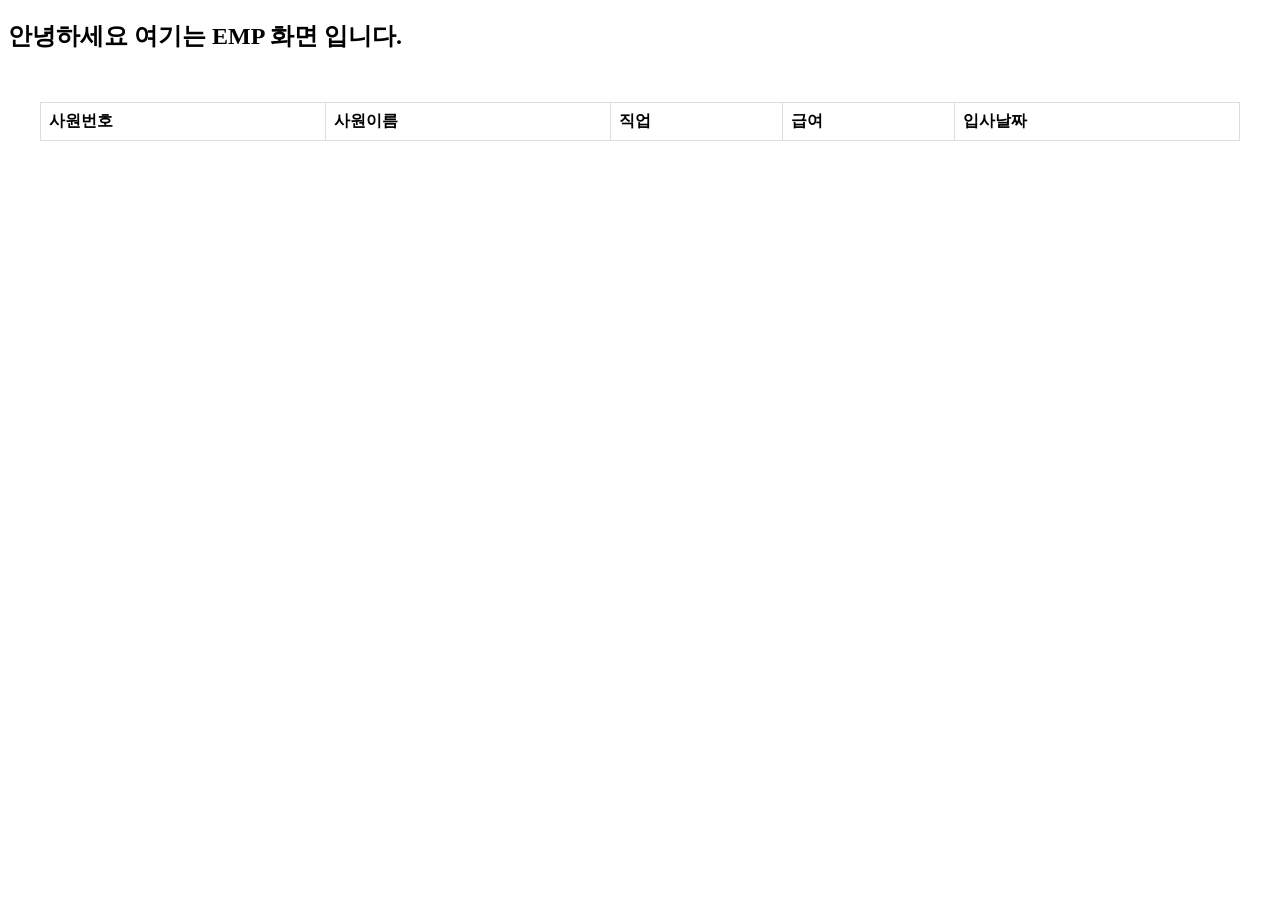
==== src/main/resources/templates/emp.html @ fc8d5de8 "1128" ====
<!DOCTYPE html>
<html>
<head>
<meta charset="UTF-8">
<title>Insert title here</title>
<style>
table {
	margin: 50px auto; width : 1000px;
	font-family: arial, sans-serif;
	border-collapse: collapse;
	width: 100%;
	width: 1200px;
}

td, th {
	border: 1px solid #dddddd;
	text-align: left;
	padding: 8px;
}

tr:nth-child(even) {
	background-color: #dddddd;
}
</style>
</head>
<body>
	<h2>안녕하세요 여기는 EMP 화면 입니다.</h2>
	<table>
		<tr>
			<th>사원번호</th>
			<th>사원이름</th>
			<th>직업</th>
			<th>급여</th>
			<th>입사날짜</th>
		</tr>
		<tbody id="data">
		</tbody>
	</table>
</body>
<script src="https://code.jquery.com/jquery-3.6.1.js"
	integrity="sha256-3zlB5s2uwoUzrXK3BT7AX3FyvojsraNFxCc2vC/7pNI="
	crossorigin="anonymous"></script>
<script type="text/javascript">
	callApi();
	function callApi() {
		$.ajax({
			url : '/api/v1/emp',
			type : 'GET',
			dataType : 'json',
			success : function(response) {
				var html = '';
				for (var i = 0; i < response.length; i++) {
					html += '<tr><td>' + response[i].empno + '</td><td>'
							+ response[i].ename + '</td><td>' + response[i].job
							+ '</td><td>' + response[i].sal + '</td><td>'
							+ response[i].hiredate + '</td></tr>';
				}
				$('#data').append(html);
			}
		});

	}
</script>
</html>
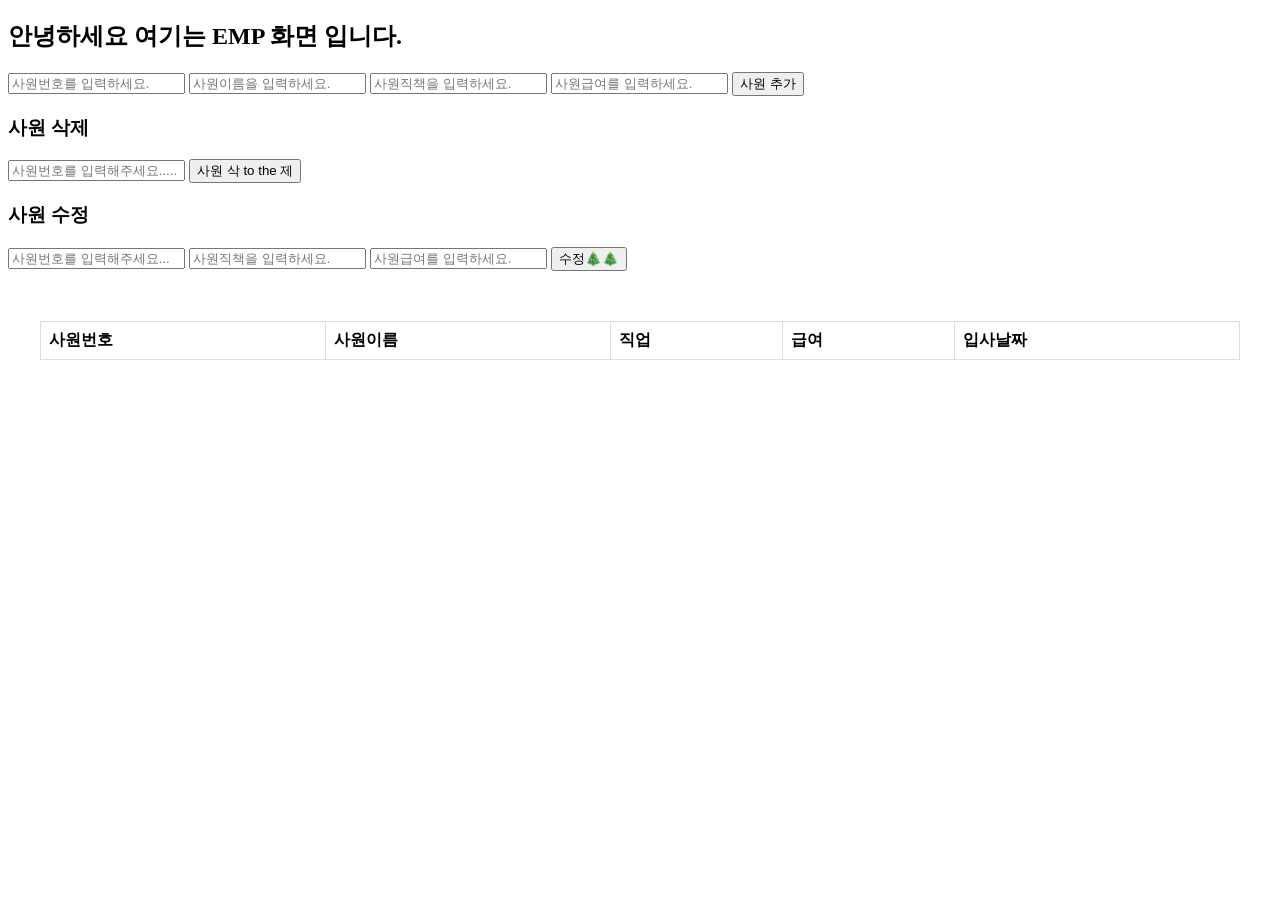
==== commit a4e1c214: "1201" ====
--- a/src/main/resources/templates/emp.html
+++ b/src/main/resources/templates/emp.html
@@ -25,6 +25,23 @@
 </head>
 <body>
 	<h2>안녕하세요 여기는 EMP 화면 입니다.</h2>
+	
+	<input id="empno" type="text" placeholder="사원번호를 입력하세요."/>
+	<input id="ename" type="text" placeholder="사원이름을 입력하세요."/>
+	<input id="job" type="text" placeholder="사원직책을 입력하세요."/>
+	<input id="sal" type="text" placeholder="사원급여를 입력하세요."/>
+	<button type="button" onclick="join()">사원 추가</button>
+	
+	<h3>사원 삭제</h3>
+	<input id="d_empno" type="text" placeholder="사원번호를 입력해주세요....."/>
+	<button type="button" onclick="doDelete()">사원 삭 to the 제</button>
+	
+	<h3>사원 수정</h3>
+	<input id="u_empno" type="text" placeholder="사원번호를 입력해주세요..."/>
+	<input id="u_job" type="text" placeholder="사원직책을 입력하세요."/>
+	<input id="u_sal" type="text" placeholder="사원급여를 입력하세요."/>
+	<button type="button" onclick="doUpdate()">수정🎄🎄</button>
+	
 	<table>
 		<tr>
 			<th>사원번호</th>
@@ -58,7 +75,96 @@
 				$('#data').append(html);
 			}
 		});
-
 	}
+	
+	
+	function join(){
+		var empno = $('#empno').val();
+		var ename = $('#ename').val();
+		var job = $('#job').val();
+		var sal = $('#sal').val();
+		
+		var jsonData = {
+			"empno" : empno,
+			"ename" : ename,
+			"job" : job,
+			"sal" : sal
+		};
+		
+		$.ajax({
+        	url: '/api/v1/emp/join',
+        	type: 'POST',
+        	contentType: 'application/json', //서버에 json 타입으로 보낼 예정(요청)
+        	data : JSON.stringify(jsonData),
+        	dataType: 'json',
+ 	        success: function (response) {
+ 	        	console.log(response);
+ 	        	alert('사원 추가 완료!');
+ 	        	location.reload(); //새로고침
+ 	        }
+        });
+	}
+	
+	
+	function doDelete(){
+		//문제 사원번호가 9999 넘으면 '잘못된 사원번호 입니다.' 라는 alert창 보여주기! 
+		// 제이쿼리 :  $('#d_empno').val();
+		// 바닐라 스크립트 : document.getElementById('d_empno').value;
+		var empno = $('#d_empno').val(); //input 데이터 가져오기
+		if(empno == ''){
+			alert('사원번호를 입력해주세요.');
+			$('#d_empno').focus();
+			return false;
+		}
+		if(empno > 9999){
+			alert('사원번호는 9999이하로 작성해주세요.');
+			$('#d_empno').focus();
+			$('#d_empno').val('');
+			return false;
+		}
+		
+		//사원 삭제 ajax 연결하기
+		$.ajax({
+			url: '/api/v1/emp/'+empno,
+        	type: 'DELETE',
+        	dataType: 'json',
+ 	        success: function (response) {
+ 	        	alert('사원 삭제 완료!🎃🎃');
+ 	        	location.reload(); //새로고침
+ 	        }	
+		});
+	}
+	
+	//UPDATE == INSERT
+	function doUpdate(){
+		var empno = $('#u_empno').val();
+		var sal = $('#u_sal').val();
+		var job =$('#u_job').val();
+		
+		var jsonData = {
+			"empno" : empno,
+			"job" : job,
+			"sal" : sal
+		};
+			
+			$.ajax({
+	        	url: '/api/v1/emp',
+	        	type: 'PATCH',
+	        	contentType: 'application/json', //서버에 json 타입으로 보낼 예정(요청)
+	        	data : JSON.stringify(jsonData),
+	        	dataType: 'json',
+	 	        success: function (response) {
+	 	        	alert('사원 수정 완료!');
+	 	        	location.reload(); //새로고침
+	 	        }
+	        });
+	}
+	
+	
+	
+	
+	
+	
+	
 </script>
 </html>
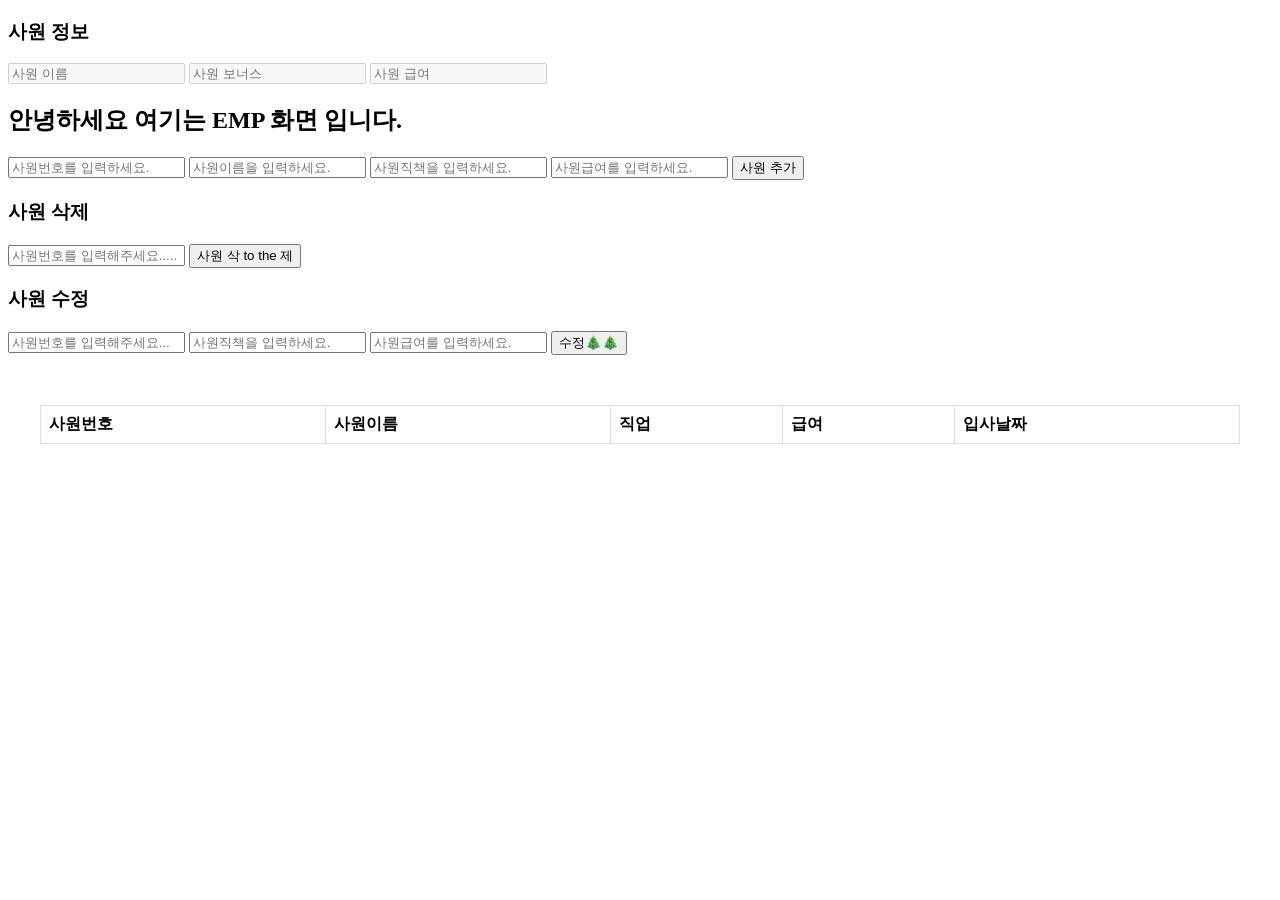
==== commit 426156c6: "1215 백업 진행중" ====
--- a/src/main/resources/templates/emp.html
+++ b/src/main/resources/templates/emp.html
@@ -21,9 +21,17 @@
 tr:nth-child(even) {
 	background-color: #dddddd;
 }
+tr:hover{ cursor: pointer;
+}
 </style>
 </head>
 <body>
+<!-- 사원 상세 정보 -->
+<h3>사원 정보</h3>
+<input type="text" disabled="disabled" placeholder="사원 이름">
+<input type="text" disabled="disabled" placeholder="사원 보너스">
+<input type="text" disabled="disabled" placeholder="사원 급여">
+
 	<h2>안녕하세요 여기는 EMP 화면 입니다.</h2>
 	
 	<input id="empno" type="text" placeholder="사원번호를 입력하세요."/>
@@ -160,7 +168,7 @@
 	        });
 	}
 	
-	
+
 	
 	
 	
